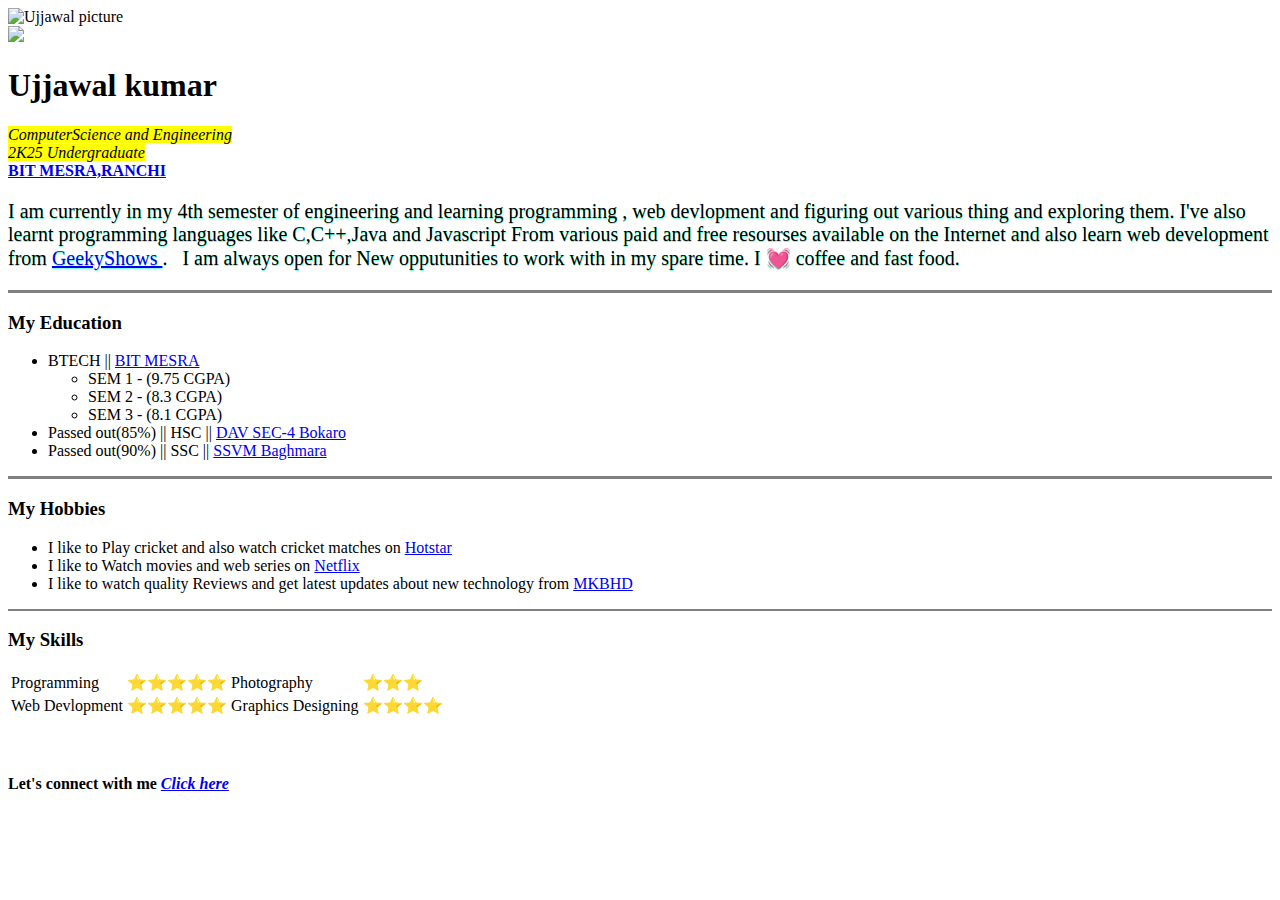
==== index.html @ 1313d3fa "index location changes" ====
<!DOCTYPE html>
<html lang="en" dir="ltr">
<head>
    <meta charset="utf-8">
  <meta name="viewport" content="width=device-width, initial-scale=1.0">
  <meta name="description" content="A full-Fledged Portfolio website of Ujjawal Raj">
  <meta name="keywords" content="Ujjawalraj,ujjawalraj,ujjawalrajWebsite,ujjawal raj website,ujjawal raj bit mesra,ujjawal raj bit mesra website,ujjawalbit,">
  <title>UJJAWAL website</title>
  <link rel="stylesheet" href="E:\Personal-website\Ujjawal-cv\CSS\styles.css">
</head>

<body>  <!-- for changing the background color of whole body using css -->
                                          <!-- for custom background color use wesite colorhunt.com-->

      <img src="E:\Personal-website\Ujjawal-cv\images\ujjawal.png" width="200" height="200" alt="Ujjawal picture">
      
      
        <nav>
        <img src="E:\Personal-website\Ujjawal-cv\images\moon.png" id="icon">  </nav>  
         <h1>Ujjawal kumar</h1>
        <p><em><mark><span class="branch"> ComputerScience and Engineering</span></em></mark> <br>
         <mark> <span class="branch">  <em> 2K25 <i>Undergraduate</i></em> </span> </mark><br>
            <strong> <a href="https://www.bitmesra.ac.in/">BIT MESRA,RANCHI</a></strong> </em> </p> 
 <p class="info" style="font-size: 20px; text-shadow: 0.1px 0.8px #6bffcf ;" >
     I am currently in my 4th semester of engineering and learning  programming , web devlopment and figuring out various thing and exploring them.
I've also learnt programming languages like C,C++,Java and Javascript From various paid and free resourses available on the Internet  and also learn web development from  <a target="_blank" href="https://www.geekyshows.com/">GeekyShows </a>. &nbsp; I am always open for  New opputunities to work with in my spare time. I 💓 coffee and fast food.</p>
  <hr size="3" noshade>
  <h3>My Education</h3>
  <ul>
    <li>  BTECH || <a target="_blank" href="https://www.bitmesra.ac.in/">BIT MESRA</a></li>
    <ul>
       <li>SEM 1 - (9.75 CGPA)</li>
       <li>SEM 2 - (8.3 CGPA)</li>
       <li>SEM 3 - (8.1 CGPA)</li>


    </ul>
    <li>Passed out(85%) || HSC  || <a target="_blank" href="https://www.dav4bokaro.org/dav4_newsite/">DAV SEC-4 Bokaro</a></li>
    <li>Passed out(90%) || SSC  || <a target="_blank"  href="https://portal.ssvmbaghmara.com/">SSVM Baghmara</a></li>
  </ul>
   <hr size="3" noshade>


  <h3>My Hobbies</h3>
  <ul>
    <li>I like to Play cricket and also watch cricket matches on <a target="_blank" href="https://www.hotstar.com/in">Hotstar</a></li>
    <li>I like to Watch movies and web series on <a target="_blank" href="https://www.netflix.com/in/">Netflix</a></li>
    <li>I like to watch quality Reviews and get latest updates about new technology from <a target="_blank" href="https://www.youtube.com/user/marquesbrownlee">MKBHD</a>  </li>

  </ul>

   <hr noshade>
   <h3>My Skills</h3>
   <table>


     <tr>
       <td>Programming</td>
       <td>⭐⭐⭐⭐⭐</td> <!-- USE window  + . to open emoji in windows -->
       <td>Photography</td>
       <td>⭐⭐⭐</td>
     </tr>
     <tr>
       <td>Web Devlopment</td>
       <td>⭐⭐⭐⭐⭐</td>
       <td>Graphics Designing</td>
       <td>⭐⭐⭐⭐ </td>
     </tr>
   </table>
   <br> <br>
   <div>
<h4 class="lastline"><strong> Let's connect with me  <a class="last" href="E:\Personal-website\Ujjawal-cv\HTML\contact.html" target="_blank"><em>Click here</em></a> &nbsp; </strong></h4> </div>

<script>

     var icon = document.getElementById("icon");
     icon.onclick=function() {
      document.body.classList.toggle("dark-mode");

     if(document.body.classList.contains("dark-mode"))
     {

        icon.src="E:\Personal-website\Ujjawal-cv\images\moon.png";

     }
     else
     {
      icon.src="E:\Personal-website\Ujjawal-cv\images\sun.png";
     }
  }
  </script>

</body>

</html>
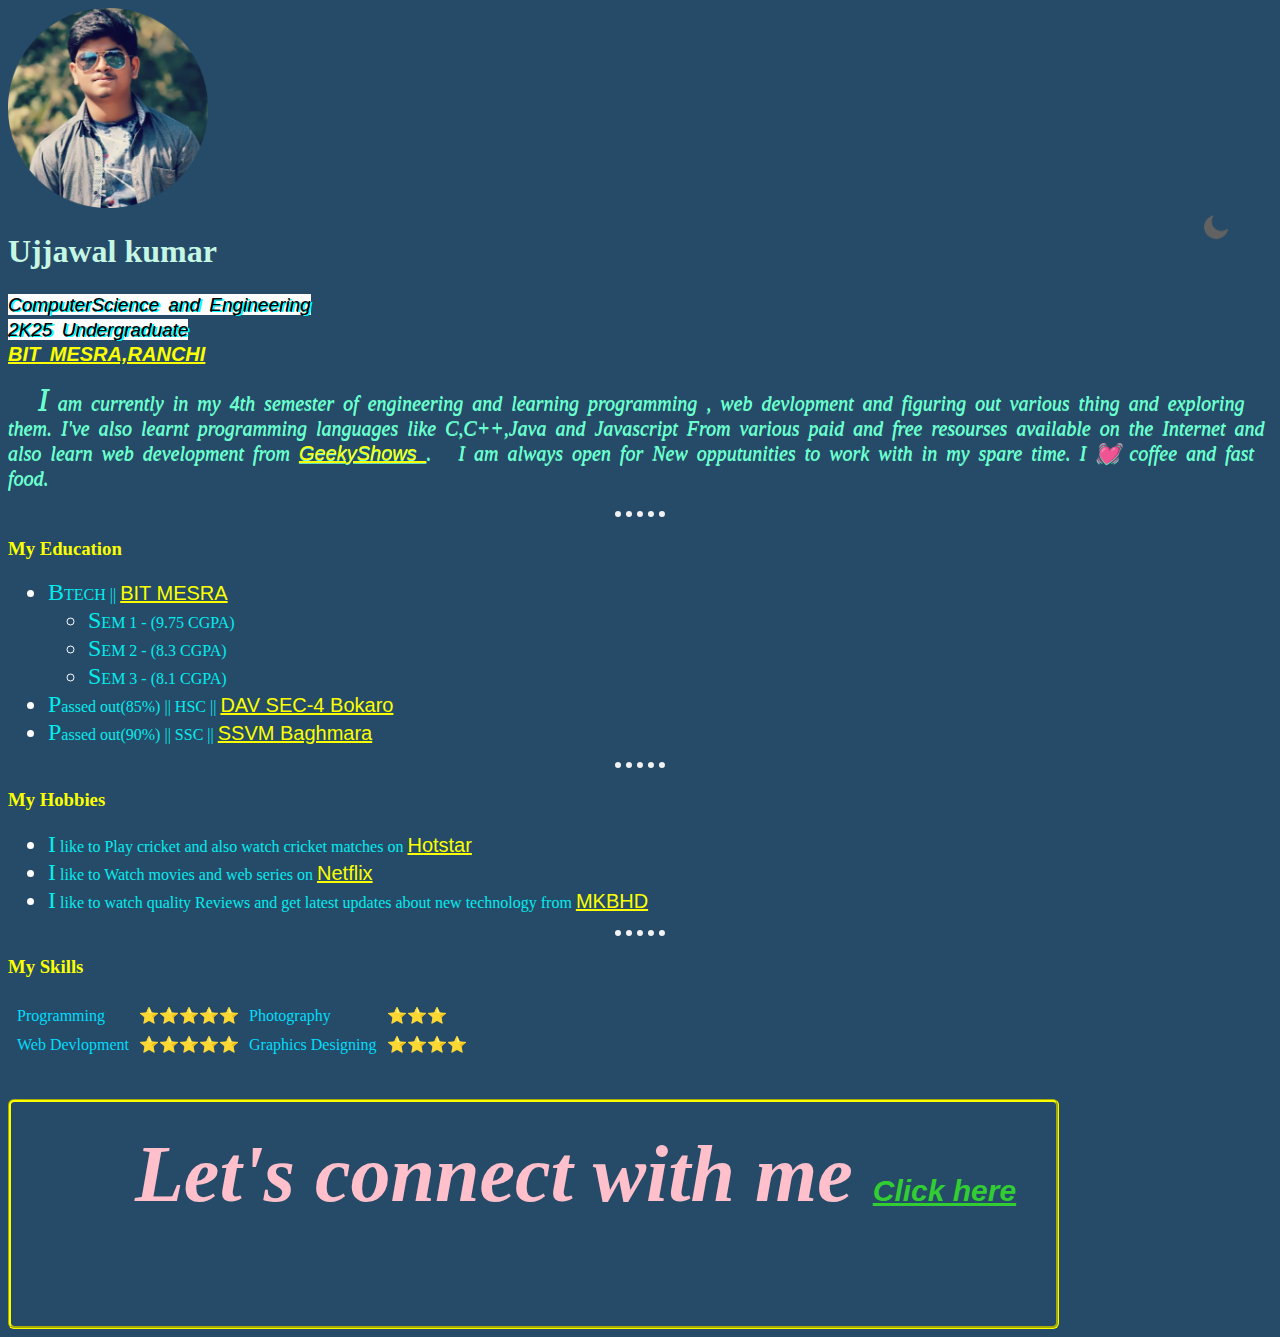
==== commit b6c1ce6a: "Update index.html" ====
--- a/index.html
+++ b/index.html
@@ -6,17 +6,17 @@
   <meta name="description" content="A full-Fledged Portfolio website of Ujjawal Raj">
   <meta name="keywords" content="Ujjawalraj,ujjawalraj,ujjawalrajWebsite,ujjawal raj website,ujjawal raj bit mesra,ujjawal raj bit mesra website,ujjawalbit,">
   <title>UJJAWAL website</title>
-  <link rel="stylesheet" href="E:\Personal-website\Ujjawal-cv\CSS\styles.css">
+  <link rel="stylesheet" href="styles.css">
 </head>
 
 <body>  <!-- for changing the background color of whole body using css -->
                                           <!-- for custom background color use wesite colorhunt.com-->
 
-      <img src="E:\Personal-website\Ujjawal-cv\images\ujjawal.png" width="200" height="200" alt="Ujjawal picture">
+      <img src="ujjawal.png" width="200" height="200" alt="Ujjawal picture">
       
       
         <nav>
-        <img src="E:\Personal-website\Ujjawal-cv\images\moon.png" id="icon">  </nav>  
+        <img src="moon.png" id="icon">  </nav>  
          <h1>Ujjawal kumar</h1>
         <p><em><mark><span class="branch"> ComputerScience and Engineering</span></em></mark> <br>
          <mark> <span class="branch">  <em> 2K25 <i>Undergraduate</i></em> </span> </mark><br>
@@ -69,7 +69,7 @@
    </table>
    <br> <br>
    <div>
-<h4 class="lastline"><strong> Let's connect with me  <a class="last" href="E:\Personal-website\Ujjawal-cv\HTML\contact.html" target="_blank"><em>Click here</em></a> &nbsp; </strong></h4> </div>
+<h4 class="lastline"><strong> Let's connect with me  <a class="last" href="contact.html" target="_blank"><em>Click here</em></a> &nbsp; </strong></h4> </div>
 
 <script>
 
@@ -80,16 +80,16 @@
      if(document.body.classList.contains("dark-mode"))
      {
 
-        icon.src="E:\Personal-website\Ujjawal-cv\images\moon.png";
+        icon.src="moon.png";
 
      }
      else
      {
-      icon.src="E:\Personal-website\Ujjawal-cv\images\sun.png";
+      icon.src="sun.png";
      }
   }
   </script>
 
 </body>
 
-</html>+</html>
--- a/styles.css
+++ b/styles.css
@@ -0,0 +1,212 @@
+
+  body{
+    background-color:#254b68; 
+  }
+  .dark-mode {
+    background-color: black;
+    color: #254b68 ;
+  }
+
+ .mode{
+   
+  text-align: right;
+  margin-right: 30px;
+
+ }
+
+ p.info::first-letter {          /* psudo element selector */
+  font-size: xx-large;
+ }
+
+ li::first-letter{
+  font-size: x-large;
+ }
+
+
+ #icon{
+  width: 30px;
+  cursor: pointer;
+  position: fixed;
+  right: 50px;
+ }
+
+
+ a {
+ color: #00ff29d4;
+ cursor: pointer;
+ text-decoration: underline;
+}
+
+
+           hr{
+             display:block;
+              background-color: inherit;
+             border: none;
+             border-top: 6px dotted #F2F2F2;
+
+
+             height: 2px;
+             width: 4%;
+
+
+
+
+
+        }
+h3{
+
+color: #fbff00;
+
+
+
+
+
+}
+h1{
+
+color: #c6f7e5;
+/*border-style: groove;
+border-radius: 6px;
+border-color: #fbff00;
+border-width: medium; 
+
+*/
+
+
+}
+h2{
+
+color: #c6f7e5;
+
+}
+
+a:link{
+
+  color: #fbff00;
+  font-size: 20px;
+  font-family: 'Franklin Gothic Medium', 'Arial Narrow', Arial, sans-serif;
+
+
+}
+
+a.last{
+
+color: limegreen;
+font-size: 30px;
+
+}
+
+
+a:visited{
+
+color: #FF87B2;
+
+}
+
+a:hover{
+
+  color: #2192FF;
+  
+  }
+
+  a:active{        /*click karke rakhne se color ayega */
+    color: coral;
+  }
+  
+p{
+  
+color:#6bffcf;
+font-size: 19px;
+font-style: oblique;
+word-spacing: 4px;
+line-height: 25px;
+
+}
+
+p.info{
+
+  text-indent: 30px;
+  word-break: keep-all;
+  
+
+}
+
+
+
+li{
+color:#05ecee;
+}
+td{
+ color:#01ddfb;
+}
+/* h4{
+
+border-style: groove;
+border-color: #fbff00; 
+border-radius: 6px;
+border-width: medium;
+font-style: italic;
+color:pink;
+}  */
+h4 {
+ display: block;
+ margin-block-start: 0.3299999999999983em;
+ margin-block-end: 1.33em;
+ margin-inline-start: 124px;
+ margin-inline-end: 0px;
+ font-weight: bold;
+ font-size: 80px;
+}
+label{
+ font-style: italic;
+ font-weight: 900;
+ color:#23eaec;
+}
+::marker{
+color:white;
+font-size: 25px;
+}
+center{
+color:hsl(311, 100%, 73%);
+}
+table {
+
+ tab-size: border= 8;
+ display: table;
+ border-collapse: separate;
+ border-width: thick;
+ box-sizing: border-box;
+ text-indent: initial;
+ border-spacing: 8px;
+ border-color: white;
+}
+mark {
+ background-color: hsl(90, 33%, 99%);
+ color: black;
+ 
+ 
+
+}
+
+
+.branch{
+
+  font-weight: 350;
+   text-shadow: 2px 1px cyan,.5px 1px black;
+  
+  font-family: 'Lucida Sans', 'Lucida Sans Regular', 'Lucida Grande', 'Lucida Sans Unicode', Geneva, Verdana, sans-serif;
+}
+
+
+div{
+ 
+  width: fit-content;
+  height: fit-content;
+  border-style: groove;
+  border-color: #fbff00; 
+  border-radius: 6px;
+  border-width: medium;
+  font-style: italic;
+  color:pink;
+
+}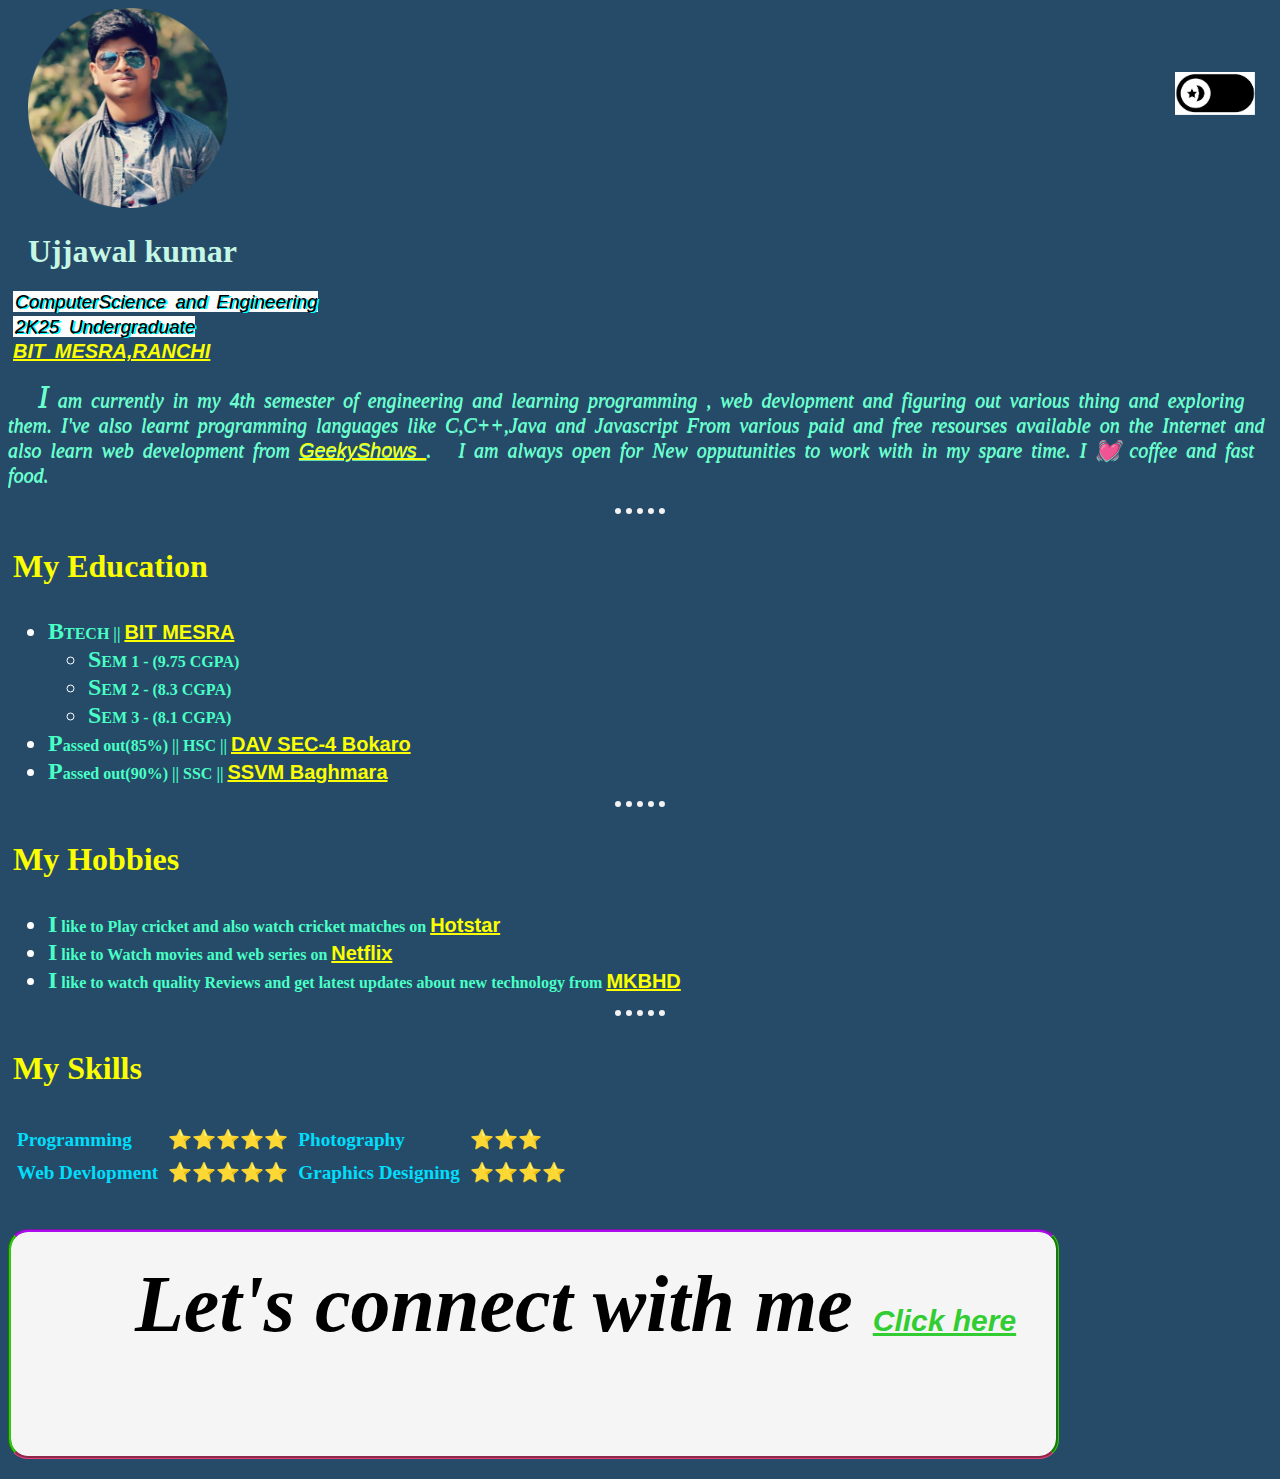
==== commit bf2d9be3: "added dark mode" ====
--- a/index.html
+++ b/index.html
@@ -12,20 +12,20 @@
 <body>  <!-- for changing the background color of whole body using css -->
                                           <!-- for custom background color use wesite colorhunt.com-->
 
-      <img src="ujjawal.png" width="200" height="200" alt="Ujjawal picture">
+      <img src="ujjawal.png" width="200" height="200" alt="Ujjawal picture" >
       
       
-        <nav>
-        <img src="moon.png" id="icon">  </nav>  
-         <h1>Ujjawal kumar</h1>
-        <p><em><mark><span class="branch"> ComputerScience and Engineering</span></em></mark> <br>
+        <nav id="mode">
+        <img  src="moon1.png" id="icon" alt="Darkmode">  </nav>  
+         <h1 style="margin-left: 20px; margin-bottom: 1px;">Ujjawal kumar</h1>
+        <p style="margin-left: 5px;"><em><mark><span class="branch"> ComputerScience and Engineering</span></em></mark> <br>
          <mark> <span class="branch">  <em> 2K25 <i>Undergraduate</i></em> </span> </mark><br>
             <strong> <a href="https://www.bitmesra.ac.in/">BIT MESRA,RANCHI</a></strong> </em> </p> 
  <p class="info" style="font-size: 20px; text-shadow: 0.1px 0.8px #6bffcf ;" >
      I am currently in my 4th semester of engineering and learning  programming , web devlopment and figuring out various thing and exploring them.
 I've also learnt programming languages like C,C++,Java and Javascript From various paid and free resourses available on the Internet  and also learn web development from  <a target="_blank" href="https://www.geekyshows.com/">GeekyShows </a>. &nbsp; I am always open for  New opputunities to work with in my spare time. I 💓 coffee and fast food.</p>
   <hr size="3" noshade>
-  <h3>My Education</h3>
+  <h3 style="margin-left: 5px; font-family: Brush Script MT, Brush Script Std, cursive; font-size: xx-large;">My Education</h3>
   <ul>
     <li>  BTECH || <a target="_blank" href="https://www.bitmesra.ac.in/">BIT MESRA</a></li>
     <ul>
@@ -41,7 +41,7 @@
    <hr size="3" noshade>
 
 
-  <h3>My Hobbies</h3>
+  <h3 style="margin-left: 5px; font-family: Brush Script MT, Brush Script Std, cursive; font-size: xx-large;">My Hobbies</h3>
   <ul>
     <li>I like to Play cricket and also watch cricket matches on <a target="_blank" href="https://www.hotstar.com/in">Hotstar</a></li>
     <li>I like to Watch movies and web series on <a target="_blank" href="https://www.netflix.com/in/">Netflix</a></li>
@@ -50,7 +50,7 @@
   </ul>
 
    <hr noshade>
-   <h3>My Skills</h3>
+   <h3 style="margin-left: 5px; font-family: Brush Script MT, Brush Script Std, cursive; font-size: xx-large;">My Skills</h3>
    <table>
 
 
@@ -80,12 +80,12 @@
      if(document.body.classList.contains("dark-mode"))
      {
 
-        icon.src="moon.png";
+        icon.src="sun1.png";
 
      }
      else
      {
-      icon.src="sun.png";
+      icon.src="moon1.png";
      }
   }
   </script>
--- a/styles.css
+++ b/styles.css
@@ -12,6 +12,7 @@
   text-align: right;
   margin-right: 30px;
 
+
  }
 
  p.info::first-letter {          /* psudo element selector */
@@ -24,10 +25,12 @@
 
 
  #icon{
-  width: 30px;
+  width: 80px;
   cursor: pointer;
   position: fixed;
-  right: 50px;
+  right: 25px;
+  margin-top: -140px;
+  
  }
 
 
@@ -134,7 +137,8 @@
 
 
 li{
-color:#05ecee;
+color:#49ffc6;
+font-weight: bolder;
 }
 td{
  color:#01ddfb;
@@ -193,7 +197,7 @@
 
   font-weight: 350;
    text-shadow: 2px 1px cyan,.5px 1px black;
-  
+  margin-left: 2px;
   font-family: 'Lucida Sans', 'Lucida Sans Regular', 'Lucida Grande', 'Lucida Sans Unicode', Geneva, Verdana, sans-serif;
 }
 
@@ -203,10 +207,29 @@
   width: fit-content;
   height: fit-content;
   border-style: groove;
-  border-color: #fbff00; 
-  border-radius: 6px;
-  border-width: medium;
+  border-color: rgb(50, 202, 16); 
+  border-top-color: rgb(50, 202, 16);
+  border-bottom-color: rgb(225, 65, 118);
+  border-top-color: #b10bf3f0;
+  box-shadow: #23eaec;
+  border-radius: 20px;
+  border-width: large;
   font-style: italic;
-  color:pink;
-
-}+  color:black;
+  background-color: whitesmoke;
+  margin-bottom: 20px;
+
+}
+
+img{
+
+   margin-left: 20px;
+
+}
+
+td{
+ font-weight: 800;
+ font-size: larger;
+
+}
+
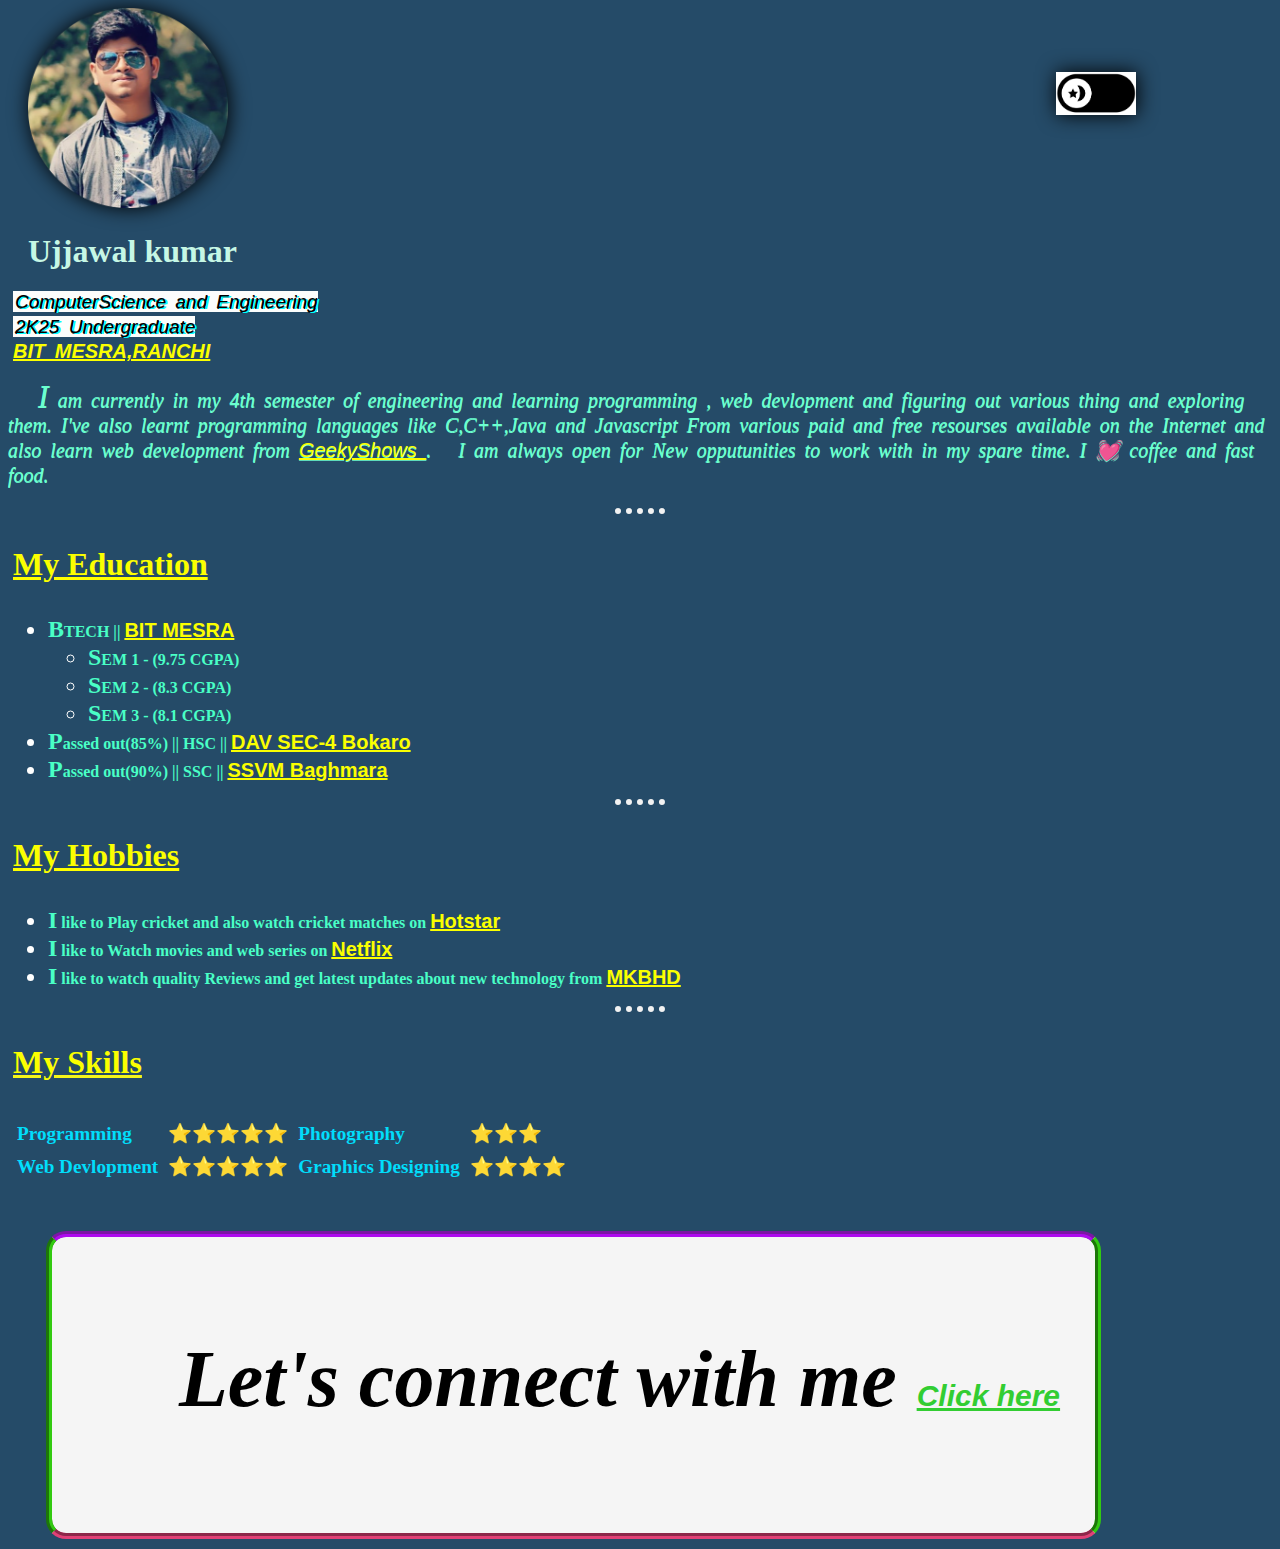
==== commit 187bce19: "mediaquery added for mobilr" ====
--- a/index.html
+++ b/index.html
@@ -12,12 +12,12 @@
 <body>  <!-- for changing the background color of whole body using css -->
                                           <!-- for custom background color use wesite colorhunt.com-->
 
-      <img src="ujjawal.png" width="200" height="200" alt="Ujjawal picture" >
+      <img src="ujjawal.png" width="200" height="200" alt="Ujjawal picture"  >
       
       
         <nav id="mode">
         <img  src="moon1.png" id="icon" alt="Darkmode">  </nav>  
-         <h1 style="margin-left: 20px; margin-bottom: 1px;">Ujjawal kumar</h1>
+         <h1 style="margin-left: 20px; margin-bottom: 1px; ">Ujjawal kumar</h1>
         <p style="margin-left: 5px;"><em><mark><span class="branch"> ComputerScience and Engineering</span></em></mark> <br>
          <mark> <span class="branch">  <em> 2K25 <i>Undergraduate</i></em> </span> </mark><br>
             <strong> <a href="https://www.bitmesra.ac.in/">BIT MESRA,RANCHI</a></strong> </em> </p> 
@@ -25,7 +25,7 @@
      I am currently in my 4th semester of engineering and learning  programming , web devlopment and figuring out various thing and exploring them.
 I've also learnt programming languages like C,C++,Java and Javascript From various paid and free resourses available on the Internet  and also learn web development from  <a target="_blank" href="https://www.geekyshows.com/">GeekyShows </a>. &nbsp; I am always open for  New opputunities to work with in my spare time. I 💓 coffee and fast food.</p>
   <hr size="3" noshade>
-  <h3 style="margin-left: 5px; font-family: Brush Script MT, Brush Script Std, cursive; font-size: xx-large;">My Education</h3>
+  <h3 style="margin-left: 5px; font-family: Brush Script MT, Brush Script Std, cursive; font-size: xx-large; text-decoration-line: underline; text-decoration-color: yellow">My Education</h3>
   <ul>
     <li>  BTECH || <a target="_blank" href="https://www.bitmesra.ac.in/">BIT MESRA</a></li>
     <ul>
@@ -41,7 +41,7 @@
    <hr size="3" noshade>
 
 
-  <h3 style="margin-left: 5px; font-family: Brush Script MT, Brush Script Std, cursive; font-size: xx-large;">My Hobbies</h3>
+  <h3 style="margin-left: 5px; font-family: Brush Script MT, Brush Script Std, cursive; font-size: xx-large; text-decoration-line: underline; text-decoration-color: yellow;">My Hobbies</h3>
   <ul>
     <li>I like to Play cricket and also watch cricket matches on <a target="_blank" href="https://www.hotstar.com/in">Hotstar</a></li>
     <li>I like to Watch movies and web series on <a target="_blank" href="https://www.netflix.com/in/">Netflix</a></li>
@@ -50,8 +50,8 @@
   </ul>
 
    <hr noshade>
-   <h3 style="margin-left: 5px; font-family: Brush Script MT, Brush Script Std, cursive; font-size: xx-large;">My Skills</h3>
-   <table>
+   <h3 style="margin-left: 5px; font-family: Brush Script MT, Brush Script Std, cursive; font-size: xx-large;text-decoration-line: underline; text-decoration-color: rgb(245, 245, 25); ">My Skills</h3>
+   <table class="tab">
 
 
      <tr>
@@ -69,7 +69,9 @@
    </table>
    <br> <br>
    <div>
-<h4 class="lastline"><strong> Let's connect with me  <a class="last" href="contact.html" target="_blank"><em>Click here</em></a> &nbsp; </strong></h4> </div>
+  <h4 class="lastline"> Let's connect with me  <a class="last" href="contact.html" target="_blank"><em>Click here </h4> 
+
+</div>
 
 <script>
 
--- a/styles.css
+++ b/styles.css
@@ -1,4 +1,10 @@
-
+*{
+  
+  box-sizing: border-box;
+}
+  
+  
+  
   body{
     background-color:#254b68; 
   }
@@ -28,7 +34,8 @@
   width: 80px;
   cursor: pointer;
   position: fixed;
-  right: 25px;
+  right: 9em;
+  margin-right: pm;
   margin-top: -140px;
   
  }
@@ -175,7 +182,7 @@
 }
 table {
 
- tab-size: border= 8;
+ tab-size: border= 9;
  display: table;
  border-collapse: separate;
  border-width: thick;
@@ -206,6 +213,9 @@
  
   width: fit-content;
   height: fit-content;
+  min-width: auto;
+  min-height: auto;
+  word-wrap: normal;
   border-style: groove;
   border-color: rgb(50, 202, 16); 
   border-top-color: rgb(50, 202, 16);
@@ -213,17 +223,23 @@
   border-top-color: #b10bf3f0;
   box-shadow: #23eaec;
   border-radius: 20px;
-  border-width: large;
+  border-width: 6px;
   font-style: italic;
   color:black;
   background-color: whitesmoke;
-  margin-bottom: 20px;
+  margin : 0.5em;
+  margin-left: 3%;
+  margin-bottom: 10px;
+  margin-right: 5%;
 
 }
 
 img{
 
    margin-left: 20px;
+   filter:brightness(110%);
+   filter:contrast(125%);
+   filter:drop-shadow(1px 0px 10px black);
 
 }
 
@@ -233,3 +249,40 @@
 
 }
 
+.lastline{
+  padding : 70px 35px 2px 3px;
+}
+
+@media(max-width: 480px)
+{
+ div{
+   
+   width:400px;
+   height: 200px;
+   background-color: white;
+   margin: 40px;
+   
+  
+
+ }
+ h4.lastline {
+  font-size: 28px;
+  font-style: italic;
+  color: black;
+  text-align: justify;
+  padding-bottom: 70px;
+  padding-right: 40px;
+
+
+
+
+  
+  
+  
+ }
+
+
+
+
+
+}